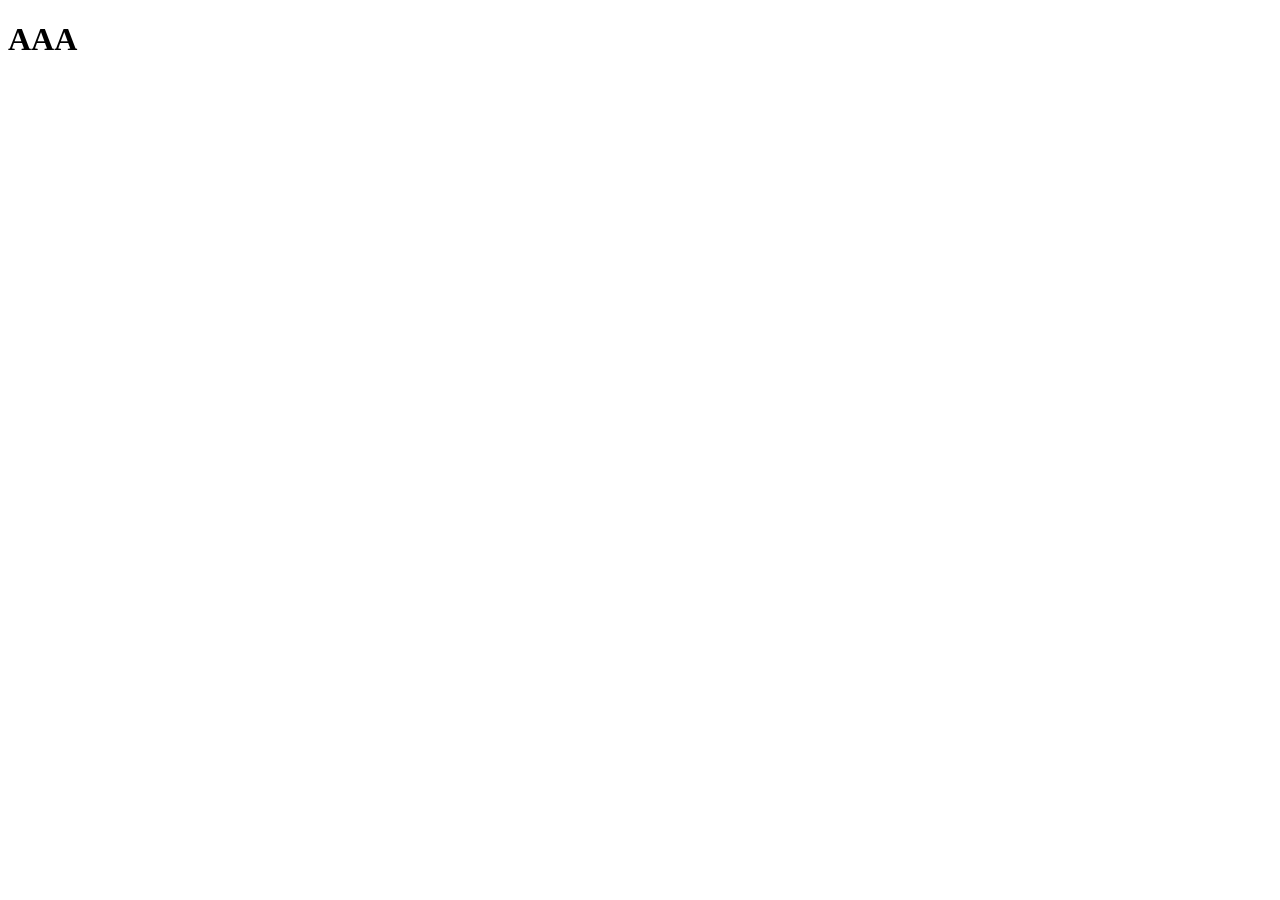
==== web/src/index.html @ 398565c0 "Add tower_http for web file serving." ====
<!DOCTYPE html>
<html lang="en">
	<head>
		<meta charset="UTF-8">
		<meta name="viewport" content="width=device-width, initial-scale=1">
		<title></title>
		<link href="css/style.css" rel="stylesheet">
	</head>
	<body>
		<h1>AAA</h1>	
	</body>
</html>
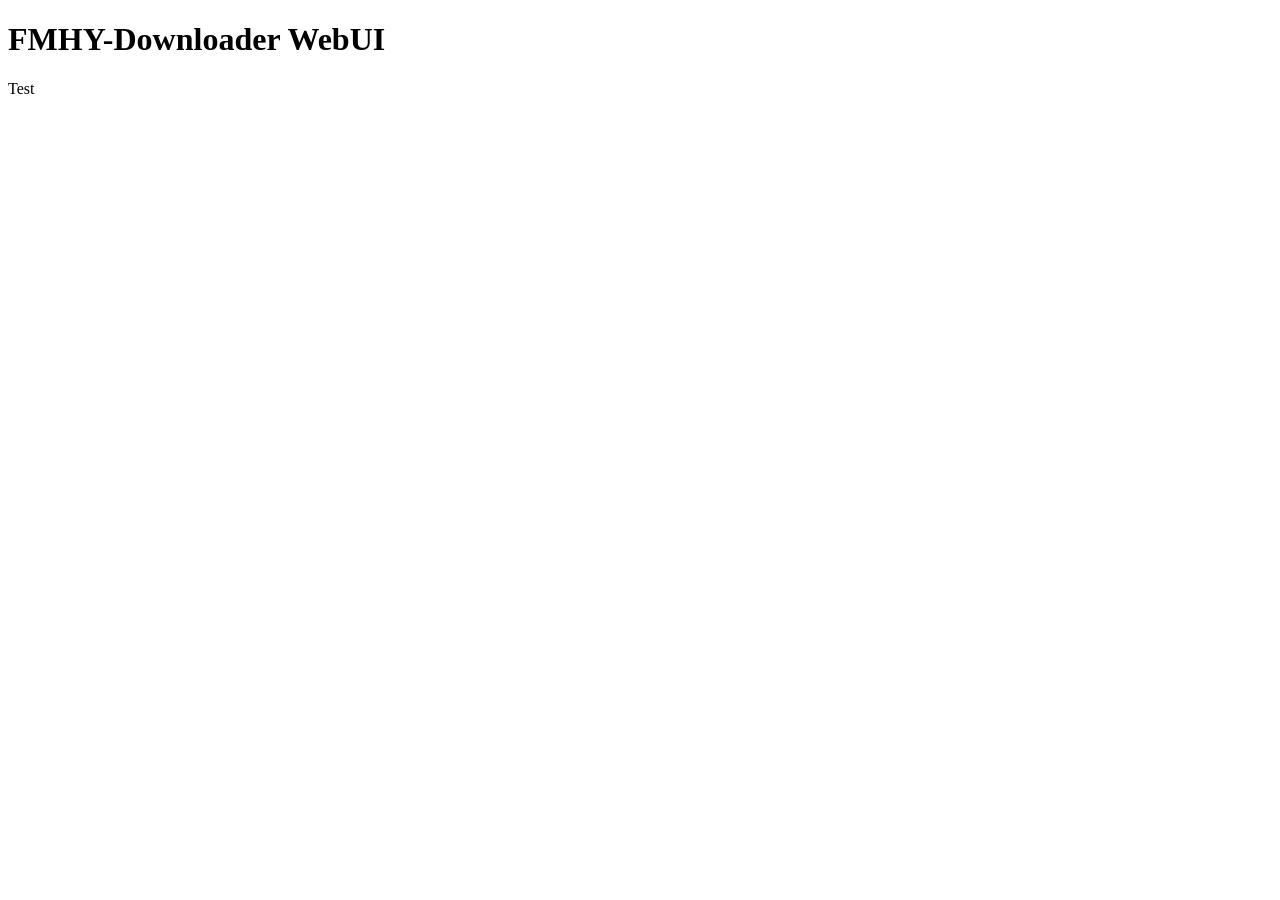
==== commit 35854a18: "Add first bootstrap WebUI." ====
--- a/web/src/index.html
+++ b/web/src/index.html
@@ -3,10 +3,22 @@
 	<head>
 		<meta charset="UTF-8">
 		<meta name="viewport" content="width=device-width, initial-scale=1">
-		<title></title>
-		<link href="css/style.css" rel="stylesheet">
+
+		<title>FMHY-Downloader WebUI</title>
+
+		<link rel="stylesheet" href="style.css">
+		<script src="index.js"></script>
+
+		<!-- Bootstrap -->
+		<link rel="stylesheet" href="/third-party/bootstrap/css/bootstrap.min.css">
+		<script src="/third-party/bootstrap/js/bootstrap.bundle.min.js"></script>
 	</head>
+
 	<body>
-		<h1>AAA</h1>	
+		<main>
+			<h1>FMHY-Downloader WebUI</h1>
+
+			<p>Test</p>
+		</main>
 	</body>
 </html>
--- a/web/src/style.css
+++ b/web/src/style.css
@@ -0,0 +1,3 @@
+body {
+	background-color: white;
+}
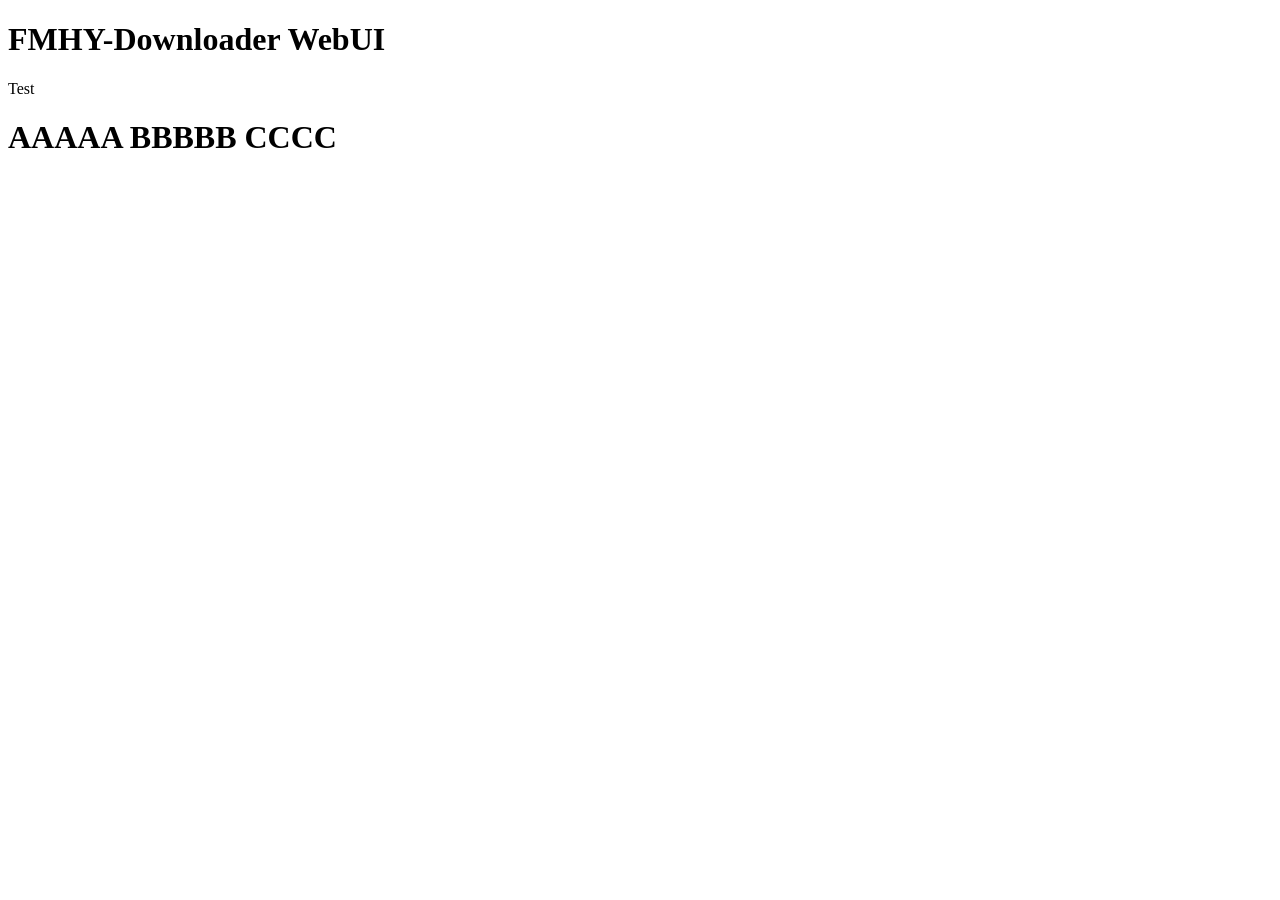
==== commit 6abd9e51: "Move web/third-party under web/src." ====
--- a/web/src/index.html
+++ b/web/src/index.html
@@ -8,6 +8,7 @@
 
 		<link rel="stylesheet" href="style.css">
 		<script src="index.js"></script>
+		<script src="components/sidebar.js"></script>
 
 		<!-- Bootstrap -->
 		<link rel="stylesheet" href="/third-party/bootstrap/css/bootstrap.min.css">
@@ -19,6 +20,8 @@
 			<h1>FMHY-Downloader WebUI</h1>
 
 			<p>Test</p>
+
+			<component-sidebar></component-sidebar>
 		</main>
 	</body>
 </html>
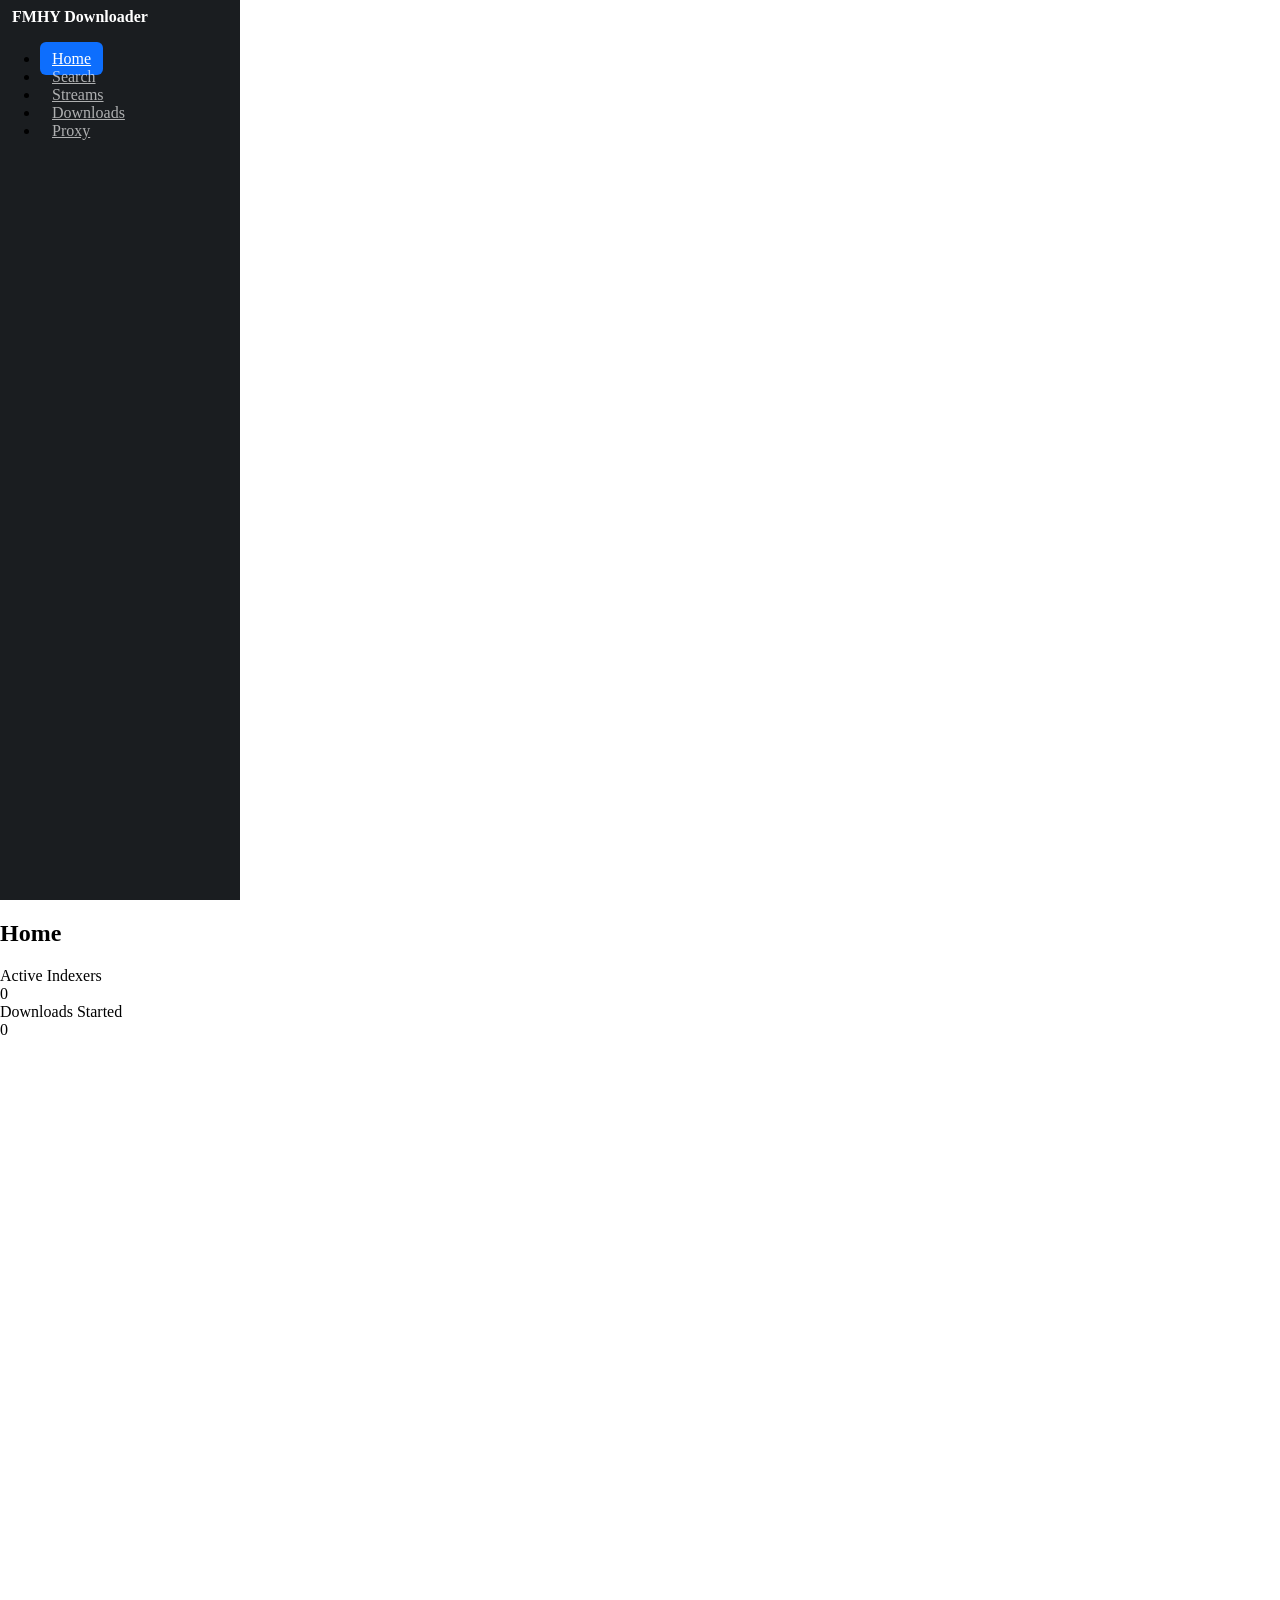
==== commit 9f98f635: "Add first WebUI (written by AI)." ====
--- a/web/src/index.html
+++ b/web/src/index.html
@@ -3,25 +3,39 @@
 	<head>
 		<meta charset="UTF-8">
 		<meta name="viewport" content="width=device-width, initial-scale=1">
+		<title>FMHY Downloader — Home</title>
+		<link rel="stylesheet" href="/third-party/bootstrap/css/bootstrap.min.css">
+		<link rel="stylesheet" href="style.css">
+		<script src="/third-party/bootstrap/js/bootstrap.bundle.min.js" defer></script>
+		<script src="components/sidebar.js" defer></script>
+		<script src="app.js" defer></script>
+	</head>
+	<body data-page="home">
+		<div class="d-flex" id="app">
+			<component-sidebar></component-sidebar>
 
-		<title>FMHY-Downloader WebUI</title>
-
-		<link rel="stylesheet" href="style.css">
-		<script src="index.js"></script>
-		<script src="components/sidebar.js"></script>
-
-		<!-- Bootstrap -->
-		<link rel="stylesheet" href="/third-party/bootstrap/css/bootstrap.min.css">
-		<script src="/third-party/bootstrap/js/bootstrap.bundle.min.js"></script>
-	</head>
-
-	<body>
-		<main>
-			<h1>FMHY-Downloader WebUI</h1>
-
-			<p>Test</p>
-
-			<component-sidebar></component-sidebar>
-		</main>
+			<main id="main-content" class="flex-grow-1 overflow-auto p-4">
+				<h2 class="mb-4">Home</h2>
+				<div class="row g-3 mb-4">
+					<div class="col-sm-6 col-md-3">
+						<div class="card border-0 bg-primary text-white shadow-sm h-100">
+							<div class="card-body">
+								<div class="small text-white-50 mb-1">Active Indexers</div>
+								<div class="fs-3 fw-bold" id="stat-indexers">—</div>
+							</div>
+						</div>
+					</div>
+					<div class="col-sm-6 col-md-3">
+						<div class="card border-0 bg-success text-white shadow-sm h-100">
+							<div class="card-body">
+								<div class="small text-white-50 mb-1">Downloads Started</div>
+								<div class="fs-3 fw-bold" id="stat-downloads">0</div>
+							</div>
+						</div>
+					</div>
+				</div>
+				<!-- TODO: recent activity / download history -->
+			</main>
+		</div>
 	</body>
 </html>
--- a/web/src/style.css
+++ b/web/src/style.css
@@ -1,3 +1,60 @@
+html,
 body {
-	background-color: white;
+    height: 100%;
+    margin: 0;
 }
+
+#app {
+    height: 100vh;
+}
+
+component-sidebar {
+    width: 240px;
+    min-width: 240px;
+    height: 100vh;
+    overflow-y: auto;
+    flex-shrink: 0;
+}
+
+#main-content {
+    height: 100vh;
+}
+
+/* Sidebar */
+
+#sidebar {
+    width: 240px;
+    height: 100%;
+    background-color: #1a1d20;
+}
+
+#sidebar .sidebar-brand {
+    color: #fff;
+    font-weight: 600;
+    text-decoration: none;
+    display: block;
+    padding: 0.5rem 0.75rem;
+}
+
+#sidebar .sidebar-brand:hover {
+    color: #fff;
+}
+
+#sidebar .nav-link {
+    color: rgb(255 255 255 / 65%);
+    border-radius: 0.375rem;
+    padding: 0.5rem 0.75rem;
+    transition:
+        color 0.15s ease,
+        background-color 0.15s ease;
+}
+
+#sidebar .nav-link:hover {
+    color: #fff;
+    background-color: rgb(255 255 255 / 10%);
+}
+
+#sidebar .nav-link.active {
+    color: #fff;
+    background-color: #0d6efd;
+}
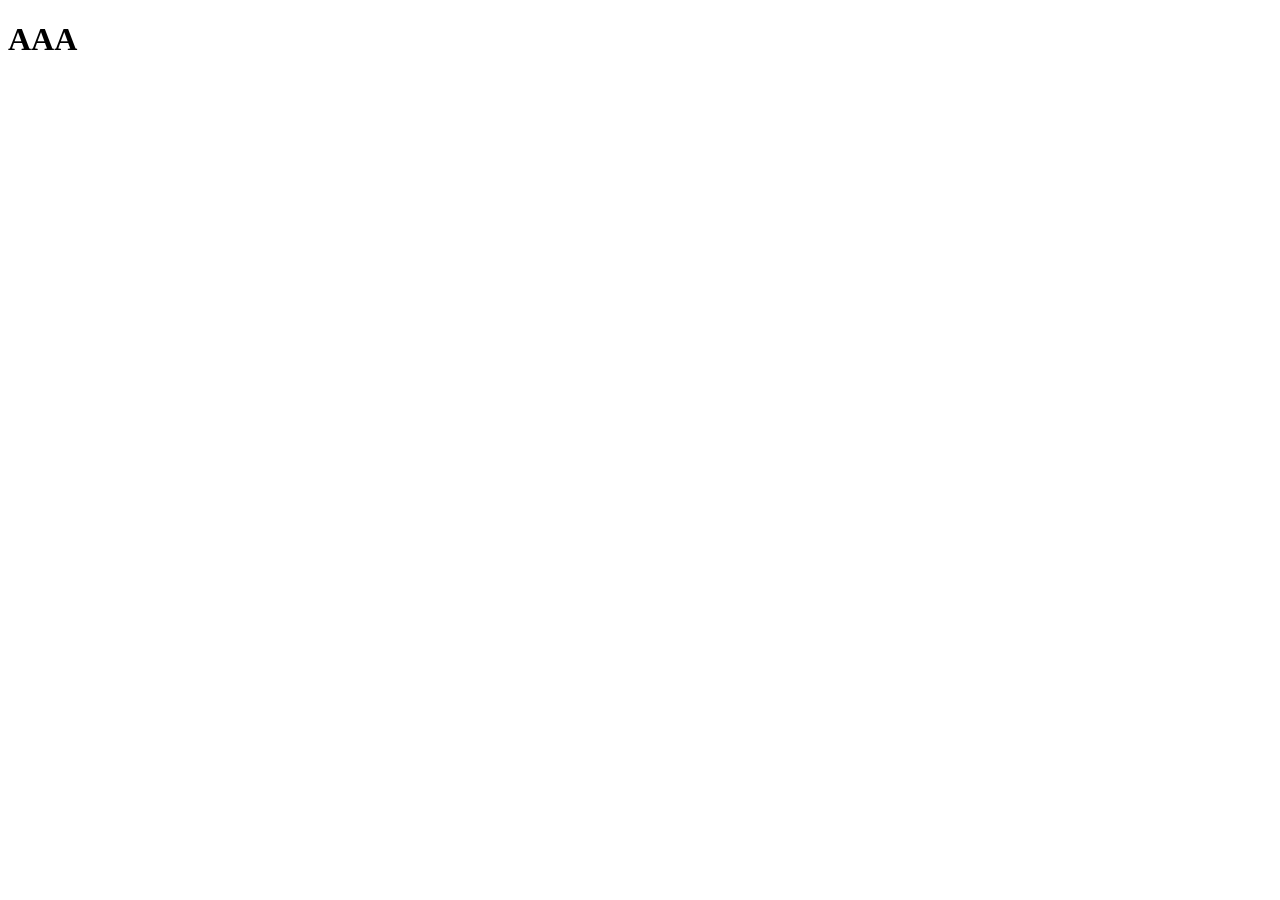
==== commit 1804174e: "Merge pull request #17 from VOD-Downloaders/feature/cleanup [Feature] Cleanup" ====
--- a/web/src/index.html
+++ b/web/src/index.html
@@ -3,39 +3,10 @@
 	<head>
 		<meta charset="UTF-8">
 		<meta name="viewport" content="width=device-width, initial-scale=1">
-		<title>FMHY Downloader — Home</title>
-		<link rel="stylesheet" href="/third-party/bootstrap/css/bootstrap.min.css">
-		<link rel="stylesheet" href="style.css">
-		<script src="/third-party/bootstrap/js/bootstrap.bundle.min.js" defer></script>
-		<script src="components/sidebar.js" defer></script>
-		<script src="app.js" defer></script>
+		<title></title>
+		<link href="css/style.css" rel="stylesheet">
 	</head>
-	<body data-page="home">
-		<div class="d-flex" id="app">
-			<component-sidebar></component-sidebar>
-
-			<main id="main-content" class="flex-grow-1 overflow-auto p-4">
-				<h2 class="mb-4">Home</h2>
-				<div class="row g-3 mb-4">
-					<div class="col-sm-6 col-md-3">
-						<div class="card border-0 bg-primary text-white shadow-sm h-100">
-							<div class="card-body">
-								<div class="small text-white-50 mb-1">Active Indexers</div>
-								<div class="fs-3 fw-bold" id="stat-indexers">—</div>
-							</div>
-						</div>
-					</div>
-					<div class="col-sm-6 col-md-3">
-						<div class="card border-0 bg-success text-white shadow-sm h-100">
-							<div class="card-body">
-								<div class="small text-white-50 mb-1">Downloads Started</div>
-								<div class="fs-3 fw-bold" id="stat-downloads">0</div>
-							</div>
-						</div>
-					</div>
-				</div>
-				<!-- TODO: recent activity / download history -->
-			</main>
-		</div>
+	<body>
+		<h1>AAA</h1>	
 	</body>
 </html>
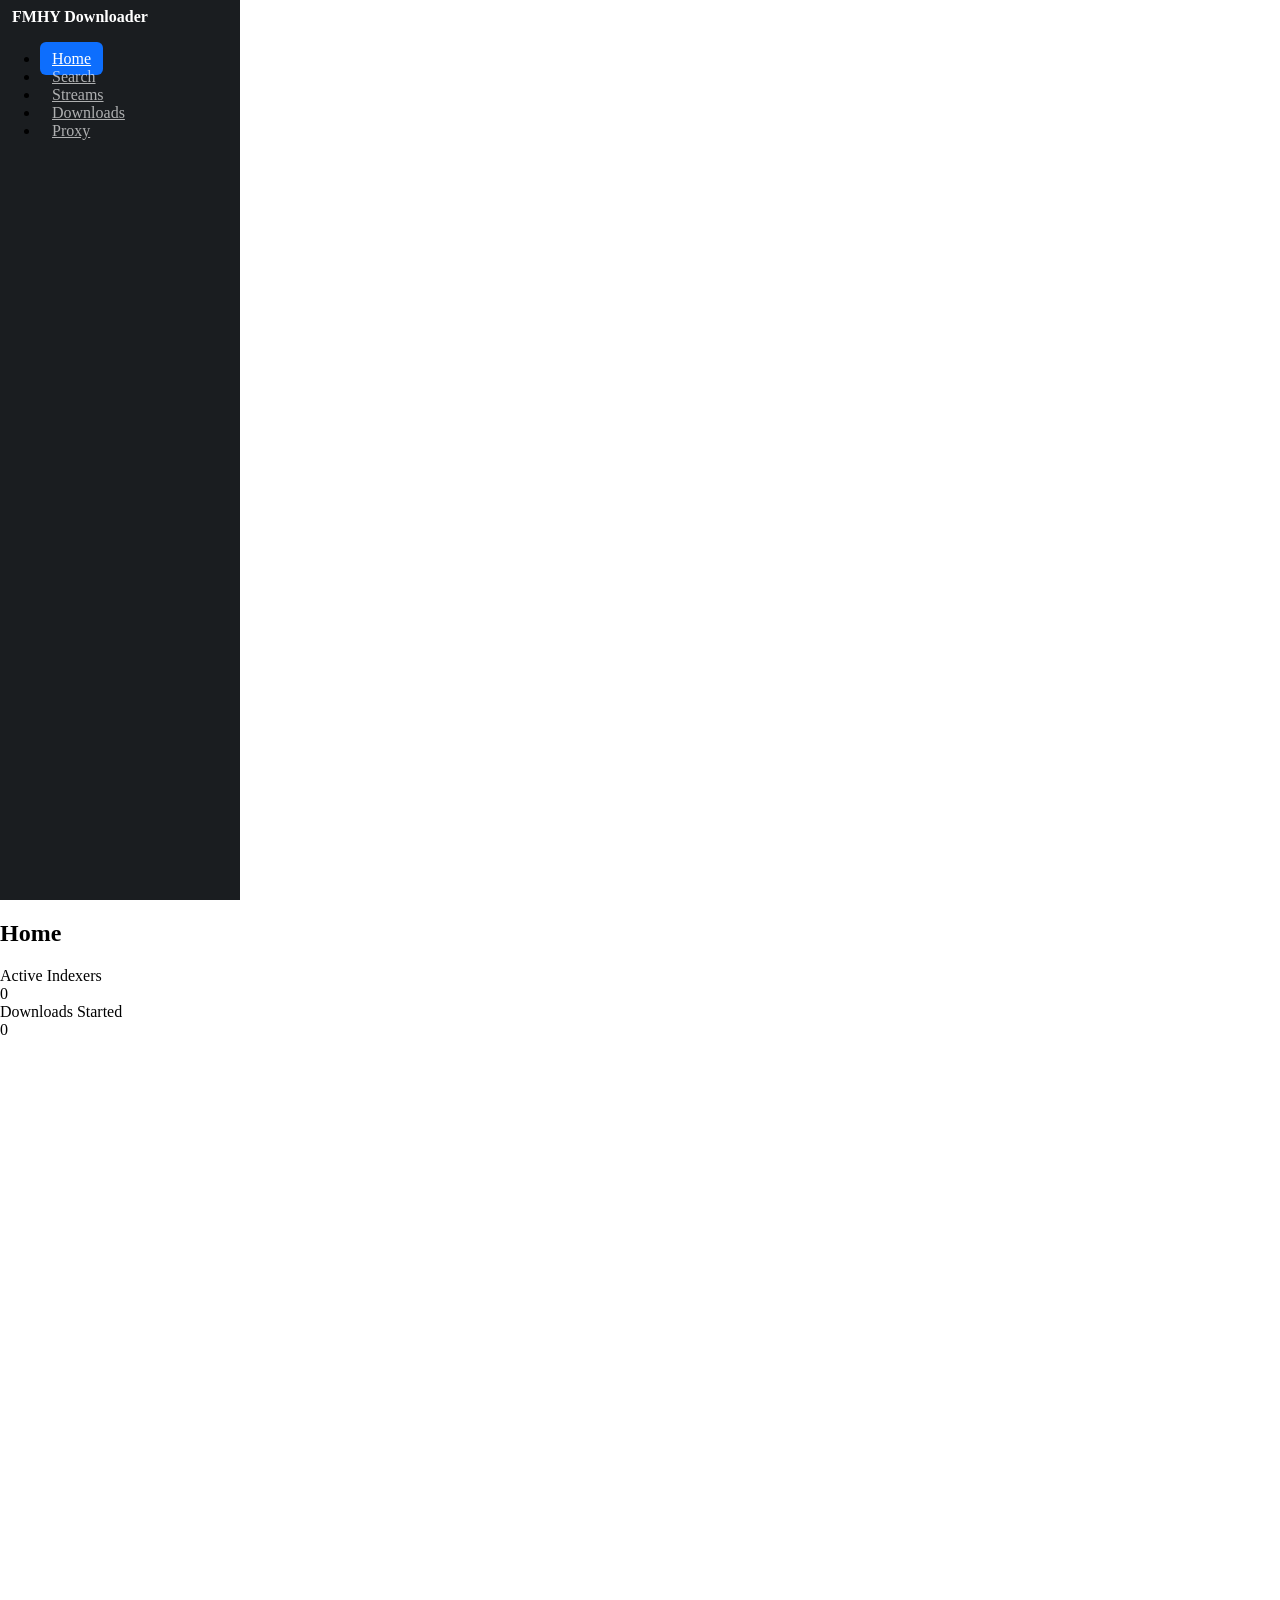
==== commit d16193e2: "Merge pull request #18 from VOD-Downloaders/feature/webui [Feature] WebUI" ====
--- a/web/src/index.html
+++ b/web/src/index.html
@@ -3,10 +3,39 @@
 	<head>
 		<meta charset="UTF-8">
 		<meta name="viewport" content="width=device-width, initial-scale=1">
-		<title></title>
-		<link href="css/style.css" rel="stylesheet">
+		<title>FMHY Downloader — Home</title>
+		<link rel="stylesheet" href="/third-party/bootstrap/css/bootstrap.min.css">
+		<link rel="stylesheet" href="style.css">
+		<script src="/third-party/bootstrap/js/bootstrap.bundle.min.js" defer></script>
+		<script src="components/sidebar.js" defer></script>
+		<script src="app.js" defer></script>
 	</head>
-	<body>
-		<h1>AAA</h1>	
+	<body data-page="home">
+		<div class="d-flex" id="app">
+			<component-sidebar></component-sidebar>
+
+			<main id="main-content" class="flex-grow-1 overflow-auto p-4">
+				<h2 class="mb-4">Home</h2>
+				<div class="row g-3 mb-4">
+					<div class="col-sm-6 col-md-3">
+						<div class="card border-0 bg-primary text-white shadow-sm h-100">
+							<div class="card-body">
+								<div class="small text-white-50 mb-1">Active Indexers</div>
+								<div class="fs-3 fw-bold" id="stat-indexers">—</div>
+							</div>
+						</div>
+					</div>
+					<div class="col-sm-6 col-md-3">
+						<div class="card border-0 bg-success text-white shadow-sm h-100">
+							<div class="card-body">
+								<div class="small text-white-50 mb-1">Downloads Started</div>
+								<div class="fs-3 fw-bold" id="stat-downloads">0</div>
+							</div>
+						</div>
+					</div>
+				</div>
+				<!-- TODO: recent activity / download history -->
+			</main>
+		</div>
 	</body>
 </html>
--- a/web/src/style.css
+++ b/web/src/style.css
@@ -0,0 +1,60 @@
+html,
+body {
+    height: 100%;
+    margin: 0;
+}
+
+#app {
+    height: 100vh;
+}
+
+component-sidebar {
+    width: 240px;
+    min-width: 240px;
+    height: 100vh;
+    overflow-y: auto;
+    flex-shrink: 0;
+}
+
+#main-content {
+    height: 100vh;
+}
+
+/* Sidebar */
+
+#sidebar {
+    width: 240px;
+    height: 100%;
+    background-color: #1a1d20;
+}
+
+#sidebar .sidebar-brand {
+    color: #fff;
+    font-weight: 600;
+    text-decoration: none;
+    display: block;
+    padding: 0.5rem 0.75rem;
+}
+
+#sidebar .sidebar-brand:hover {
+    color: #fff;
+}
+
+#sidebar .nav-link {
+    color: rgb(255 255 255 / 65%);
+    border-radius: 0.375rem;
+    padding: 0.5rem 0.75rem;
+    transition:
+        color 0.15s ease,
+        background-color 0.15s ease;
+}
+
+#sidebar .nav-link:hover {
+    color: #fff;
+    background-color: rgb(255 255 255 / 10%);
+}
+
+#sidebar .nav-link.active {
+    color: #fff;
+    background-color: #0d6efd;
+}
